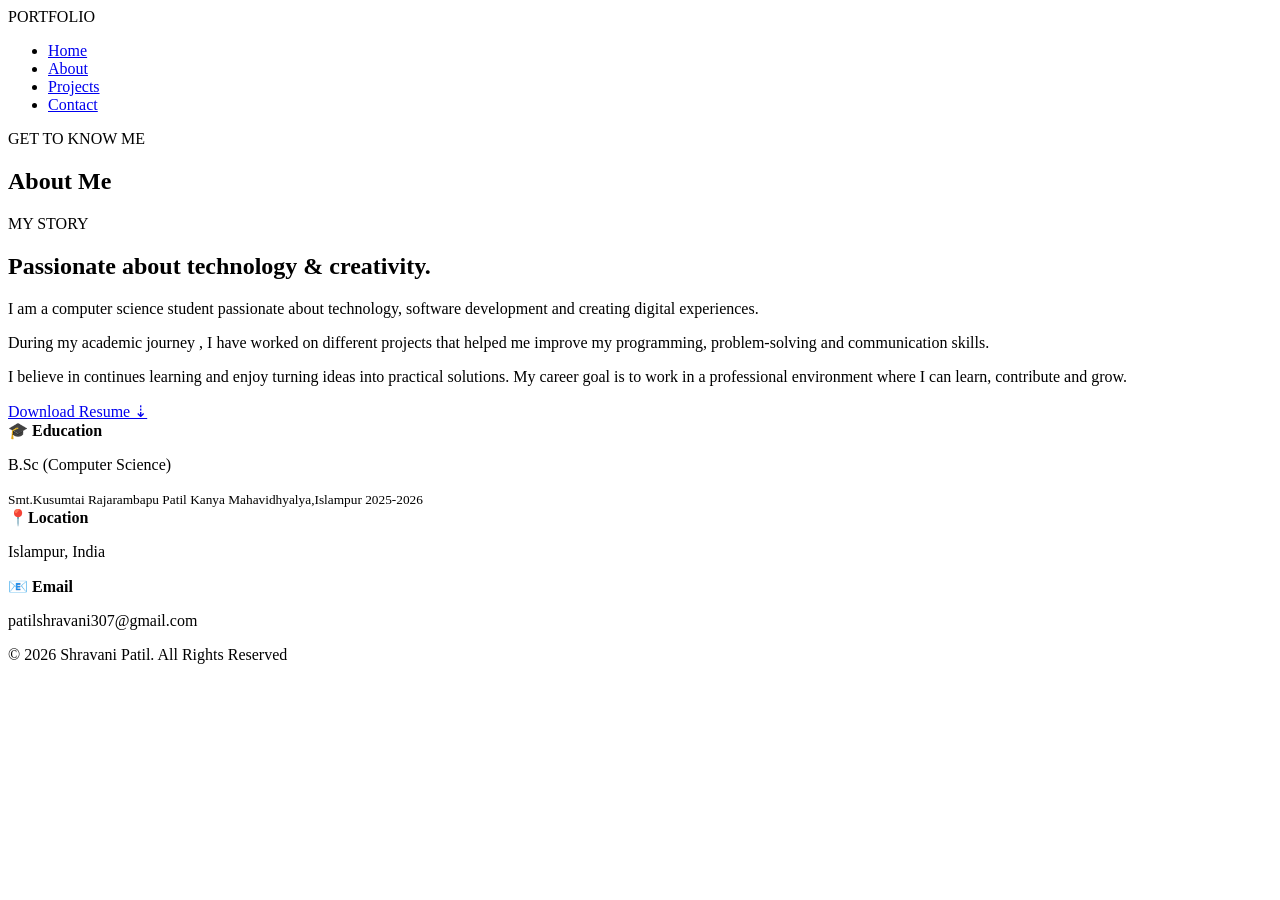
==== about_us.html @ 9d998739 "first commit" ====
<!DOCTYPE html>
<html lang="en">
<head>
    <meta charset="UTF-8">
    <meta name="viewport" content="width=device-width, initial-scale=1.0">
    <link rel="stylesheet" href="D:\My Portfolio\asets\css\style.css">
    <title>Document</title>
</head>
<body>
<header>
    <nav class="navbar">
        <div class="logo">PORTFOLIO<span></span></div>
        <ul class="nav-links">
            <li><a href="index.html">Home</a></li>
            <li><a href="about_us.html" class="active">About</a></li>
            <li><a href="projects.html">Projects</a></li>
            <li><a href="contact_us.html">Contact</a></li>
            </ul>
    </nav>
</header>
<section class="page-header">
    <p class="small-tittle">GET TO KNOW ME </p>
    <h1>About Me</h1>
</section>
<section class="about-section">
    <div class="about-text">
        <p class="small-tittle">MY STORY</p>
        <h2>Passionate about technology & creativity.</h2>
        <p> I am a computer science student passionate about technology, software development and creating digital experiences. </p>
        <p>During my academic journey , I have worked on different projects that helped me improve my programming, problem-solving 
            and communication skills.</p>
        <p>I believe in continues learning and enjoy turning ideas into practical solutions. My career goal is to work in a professional 
            environment where I can learn, contribute and grow.</p>
        <a href="D:\My Portfolio\SHRAVANI PATIL (2).docx" class="btn" download>Download Resume ⇣</a>
    </div>
    <div class="about-box">
        <div>
            <strong> 🎓 Education</strong>
            <p>B.Sc (Computer Science)</p>
            <small>Smt.Kusumtai Rajarambapu Patil Kanya Mahavidhyalya,Islampur  2025-2026</small>
        </div>
        <div>
            <strong>  📍Location</strong>
            <p>Islampur, India</p>
        </div>
        <div>
            <strong> 📧 Email</strong>
            <p>patilshravani307@gmail.com</p>
        </div>
    </div>
</section>

<!-- <section class="achievements">
    <div> <p class=small-tittle>BEYOND THE CLASSROOM</p>
    <h2>Achievements & Activities</h2>
    <ul>
        <li>Completed technical workshops and certifications</li>
        <li>Worked on academic and personal projects</li>
        <li>Active participant in technical events and activities</li>
    </ul>
    </div>
</section> -->
<footer>
    <p>© 2026 Shravani Patil. All Rights Reserved</p>
</footer>
</body>
</html>
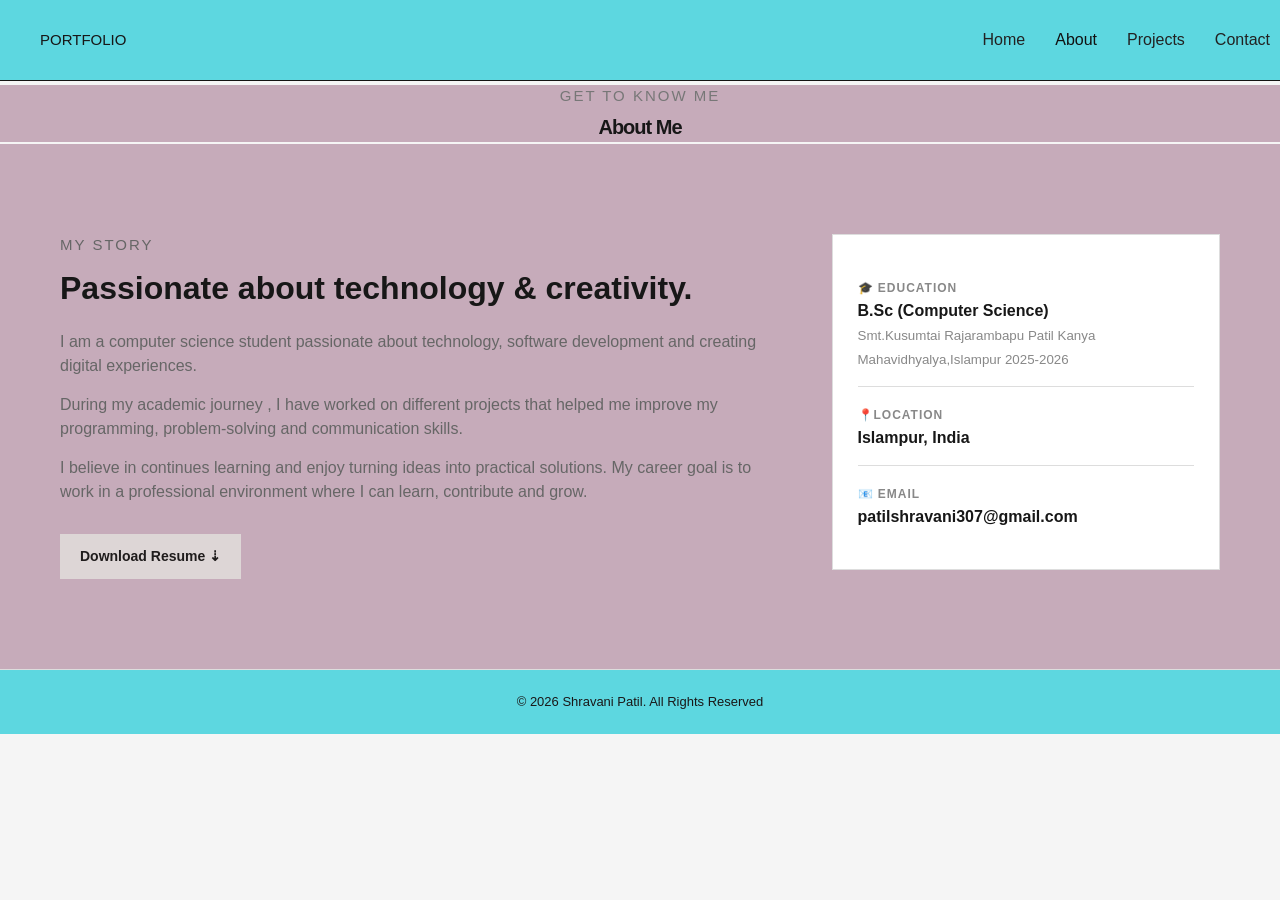
==== commit 43f11469: "first commit" ====
--- a/about_us.html
+++ b/about_us.html
@@ -3,7 +3,7 @@
 <head>
     <meta charset="UTF-8">
     <meta name="viewport" content="width=device-width, initial-scale=1.0">
-    <link rel="stylesheet" href="D:\My Portfolio\asets\css\style.css">
+ <link rel="stylesheet" href="asets/css/style.css">
     <title>Document</title>
 </head>
 <body>
--- a/asets/css/style.css
+++ b/asets/css/style.css
@@ -0,0 +1,534 @@
+*{
+    margin: 0;
+    padding: 0;
+    box-sizing: border-box;
+}
+html{
+    scroll-behavior: smooth;
+}
+body{
+    font-family: 'Inter',sans-serif;
+    background: whitesmoke;
+    color: rgb(23,23,23);
+    line-height: 1.5;
+}
+
+header{
+    background: rgb(247,247,245);
+    border-bottom: 1px solid rgb(20,20,18);
+}
+.navbar{
+    max-width: 1700px;
+    min-height: 80px;
+    margin: auto;
+    padding: 10px 10px;
+    display: flex;
+    justify-content: space-between;
+    align-items: center;
+    background-color: rgb(93, 215, 224);
+}
+.logo{
+    display: flex;
+    align-items: center;
+    justify-content: space-between;
+    padding: 15px 30px;
+    font-size: 15px;
+}
+.logo span{
+    color: rgb(119,119,119);
+}
+.nav-links{
+    display: flex;
+    align-items: center;
+    list-style: none;
+    gap: 30px;
+    margin: 0;
+    padding: 0;
+}
+.nav-links a{
+    text-decoration: none;
+    color: rgb(34,34,34);
+}
+.nav-links a:hover,
+.nav-links a.active{
+    color: rgb(17,17,17);
+}
+
+.hero{
+    max-width: 1600px;
+    margin: auto;
+    min-height: 550px;
+    padding: 55px 30px;
+    display: grid;
+    grid-template-columns: 1.2fr 0.8fr;
+    align-items: center;
+    gap: 35px;
+    background-color:rgb(198, 171, 186);
+}
+.small-tittle{
+    font-size: 15px;
+    font-weight: 220;
+    letter-spacing: 2px;
+    color: rgb(119,119,119);
+    margin-bottom: 4px;
+}
+.hero h1{
+    font-size: clamp(55px,8vw,100px);
+    line-height: 0.95;
+    letter-spacing: -5px;
+    margin-bottom: 15px;
+    color: rgb(6, 18, 4);
+}
+.hero h2{
+    font-size: 25px;
+    margin-bottom: 14px;
+}
+.hero-content > p:not(small-tittle){
+    max-width: 570px;
+    color: rgb(102,102,102);
+    font-size: 16px;
+}
+.hero-buttons{
+    margin-top: 25px;
+    display: flex;
+    gap: 10px;
+}
+.btn{
+    display: inline-block;
+    background: rgb(221,214,214);
+    color: rgb(31, 28, 28);
+    text-decoration: none;
+    border: none;
+    padding: 12px 20px;
+    font-size: 14px;
+    font-weight: 600;
+    cursor: pointer;
+    transition: 0.3s;
+}
+.btn:hover{
+    background: rgb(221,214,214);
+    color: rgb(85, 69, 178);
+}
+.btn-outline{
+    background: rgb(221,214,214);
+    color: rgb(11,9,9);
+    border: 1px solid #aaa;
+}
+.btn-outline:hove  r{
+    background: rgb(221,214,222);
+    color: rgb(105, 87, 179);
+}
+.hero-image{
+    display: flex;
+    justify-content: center;
+}
+.profile-circle{
+    width: 350px;
+    height: 350px;
+    border-radius: 60%;
+    background: #deded9;
+    display: flex;
+    justify-content: center;
+    align-items: center;
+    font-size: 70px;
+    font-weight: 800;
+}
+.img{
+    width: 340px;
+    height: 360px;
+    border-radius: 80%;
+}
+
+.section{
+    max-width: 1700px;
+    margin: auto;
+    padding: 60px 30px;
+    background-color:rgb(198, 171, 186);
+}
+
+.section-heading{
+    margin-bottom: 30px;
+}
+.section-heading h2{
+    font-size: 42px;
+    letter-spacing: -2px;
+}
+
+.project-grid{
+    display: grid;
+    grid-template-columns: repeat(3,1fr);
+    gap: 40px;
+    margin-top: 1px;
+}
+.project-card{
+    background: rgb(89, 190, 175);
+    border: 2px solid #deded9;
+    transition: 0.3s;
+}
+.project-card:hover{
+    transform: translateY(-7px);
+    box-shadow: 0 10px 25px rgba(0,0,0,0,08);
+}
+.project-image{
+    height: 185px;
+    background: #d8d8d1;
+    display: flex;
+    justify-content: center;
+    align-items: center;
+    font-size: 20px;
+    font-weight: 700;
+    color: #0c0b0b;
+}
+.project-content{
+    padding: 18px;
+}
+.project-content span{
+    color: #888;
+    font-size: 11px;
+    font-weight: 700;
+    text-transform: uppercase;
+    letter-spacing: 1px;
+}
+.project-content h3{
+    font-size: 21px;
+    margin: 7px 0;
+}
+.project-content p{
+    color: #666;
+    font-size: 14px;
+    margin-bottom: 15px;
+}
+.project-content a{
+    color: #111;
+    text-decoration: none;
+    font-size: 14px;
+    font-weight: 700;
+}
+.hero-content h1{
+    font-family: Georgia, 'Times New Roman', Times, serif;
+}
+
+.intro{
+    max-width: 1200px;
+    margin: 20px auto 60px;
+    padding: 45px 30px;
+    border-top: 1px solid #ccc;
+    border-bottom: 1px solid #ccc;
+    display: grid;
+    grid-template-columns: 1fr 1fr;
+    gap: 50px;
+}
+.intro h2{
+    font-size: 36px;
+    line-height: 1.1;
+}
+.into > p{
+    color: #666;
+    font-size: 17px;
+}
+
+.cta{
+    background: #171717;
+    color: white;
+    text-align: center;
+    padding: 70px 30px;
+}
+.cta h2{
+    font-size: 42px;
+    margin-bottom: 8px;
+}
+.cta p{
+    color: #aaa;
+    margin-bottom: 22px;
+}
+.cta.btn{
+    background: white;
+    color: #111;
+}
+
+.page-header{
+    text-align: center;
+    /* padding: 60px 10px 20px; */
+    border-bottom: 1px solis #deded9;
+    margin-top: 4px;
+    background-color:rgb(198, 171, 186);
+}
+.page-header h1{
+    font-size: 20px;
+    letter-spacing: -1px;
+    margin-bottom: 2px;
+}
+.page-header > p:last-child{
+    color: #777;
+}
+
+.process-grid{
+    display: grid;
+    grid-template-columns: repeat(4,1fr);
+    gap: 40px;
+}
+.process-grid div{
+    padding: 20px;
+    background: white;
+    border: 1px solid #ddd;
+}
+.process-grid strong{
+    font-size: 23px;
+}
+.process-grid h4{
+    margin: 10px 0 5px;
+}
+.process-grid p{
+    font-size: 13px;
+}
+.skill-tags{
+    display: flex;
+    flex-wrap: wrap;
+    gap: 8px;
+}
+.skill-tags span{
+    background: #e5e5e1;
+    padding: 7px 12px;
+    font-size: 13px;
+}
+
+.about-section{
+    max-width: 1650px;
+    margin: auto;
+    padding: 90px 60px;
+    display: grid;
+    grid-template-columns: 1.3fr 0.7fr;
+    gap: 50px;
+    background-color:rgb(198, 171, 186);
+}
+.about-text h2{
+    font-size: 32px;
+    line-height: 1.1;
+    margin-bottom: 24px;
+}
+.about-text p:not(small-tittle){
+    color: #666;
+    margin-bottom: 15px;
+}
+.about-text .btn{
+    margin-top: 15px;
+}
+.about-box{
+    background: white;
+    padding: 25px;
+    height: fit-content;
+    border: 1px solid #ddd;
+}
+.about-box > div{
+    padding: 15px 0;
+    border-bottom: 1px solid #ddd;
+}
+.about-box strong{
+    font-size: 12px;
+    text-transform: uppercase;
+    letter-spacing: 1px;
+    color: #888;
+}
+.about-box > div:last-child{
+    border-bottom: none;
+}
+.about-box p{
+    font-weight: 600;
+}
+.about-box small{
+    color: #888;
+}
+
+.skills-container{
+    display: grid;
+    grid-template-columns: 1fr 1fr;
+    gap: 15px;
+}
+.skill-box{
+    background: white;
+    border: 1px solid #ddd;
+    padding: 25px;
+}
+.skill-box h3{
+    margin-bottom: 15px;
+}
+.achievements{
+    max-width: 1200px;
+    margin: auto;
+    padding: 60px 30px;
+    display: grid;
+    grid-template-columns: 1fr 1fr;
+    gap: 15px;
+    border-top: 1px solid #ddd;
+}
+.achievements h2{
+    font-size: 32px;
+}
+.achievements ul{
+    list-style: circle;
+}
+.achievements li{
+    padding: 12px 0;
+    border-bottom: 1px solid #ddd;
+}
+
+.contact-section{
+    max-width: 1800px;
+    margin: auto;
+    padding: 35px 15px;
+    display: grid;
+    grid-template-columns: 1fr 1fr;
+    gap: 50px;
+    background-color:rgb(198, 171, 186);
+}
+.contact-info h2{
+    font-size: 15px;
+    line-height: 1.1;
+    margin-bottom: 18px;
+}
+.contact-info p{
+    font-size: 29px;
+}
+.contact-info{
+    width: 600px;
+    height: 200px;
+    margin-left: 90px;
+}
+.contact-info > p:not(.small-tittle){
+    color: #393636;
+    margin-bottom: 27px;
+}
+.contact-item{
+    padding: 9px 0;
+    border-bottom: 1px solid #ddd;
+    display: flex;
+    flex-direction: column;
+}
+.contact-item strong{
+    font-size: 15px;
+    text-transform: uppercase;
+    letter-spacing: 1px;
+    color: black;
+}
+.contact-item a{
+    color: #666;
+    text-decoration: none;
+    margin-top: 3px;
+}
+.contact-form{
+    background: white;
+    border: 1px solid #ddd;
+    padding: 19px;
+    display: flex;
+    flex-direction: column;
+    width: 450px;
+}
+.contact-form label{
+    font-size: 14px;
+    font-weight: 200;
+    margin-bottom: 4px;
+}
+.contact-form input,
+.contact-form textarea{
+    font-family: inherit;
+    border: 1px solid #ccc;
+    padding: 10px;
+    margin-bottom: 12px;
+    outline: none;
+}
+.contact-form input:focus,
+.contact-form textarea:focus{
+    border-color: #111;
+}
+.contact-form textarea{
+    resize: vertical;
+}
+
+footer{
+    border-top: 1px solid #ddd;
+    text-align: center;
+    padding: 22px;
+    color: #1a1818;
+    font-size: 13px;
+    background-color: rgb(93, 215, 224);
+}
+
+@media(max-width:900px){
+    .navbar{
+        flex-direction: column;
+        gap: 12px;
+    }
+    .nav-links{
+        flex-wrap: wrap;
+        justify-content: center;
+        gap: 12px;
+    }
+    .hero{
+        grid-template-columns: 1fr;
+        text-align: center;
+    }
+    .hero-content > p:not(.small-tittle){
+        margin: auto;
+    }
+    .hero-buttons{
+        justify-content: center;
+    }
+    .project-grid{
+        grid-template-columns: 1fr 1fr;
+    }
+    .intro,
+    .about-section,
+    .contact-section,
+    .achievements{
+        grid-template-columns: 1fr;
+        gap: 30px;
+    }
+    .process-grid{
+        grid-template-columns: 1fr 1fr;
+    }
+}
+
+@media (max-width:600px){
+    .hero{
+        padding-top: 35px;
+    }
+    .hero h1{
+        font-size: 55px;
+        letter-spacing: -3px;
+    }
+    .profile-circle{
+        width: 220px;
+        height: 220px;
+        font-size: 50px;
+    }
+    .project-grid,
+    .skills-container,
+    .process-grid{
+        grid-template-columns: 1fr;
+    }
+    .page-header h1{
+        font-size: 35px;
+    }
+    .section-heading h2,
+    .about-text h2,
+    .contact-info h2{
+        font-size: 35px;
+    }
+    .case-hero{
+        padding: 35px;
+        flex-direction: column;
+        align-items: flex-start;
+    }
+    .case-hero h2{
+        font-size: 32px;
+    }
+    .case-number{
+        font-size: 55px;
+        margin-top: 20px;
+    }
+    .hero-buttons{
+        flex-direction: column;
+    }
+}
+
+
